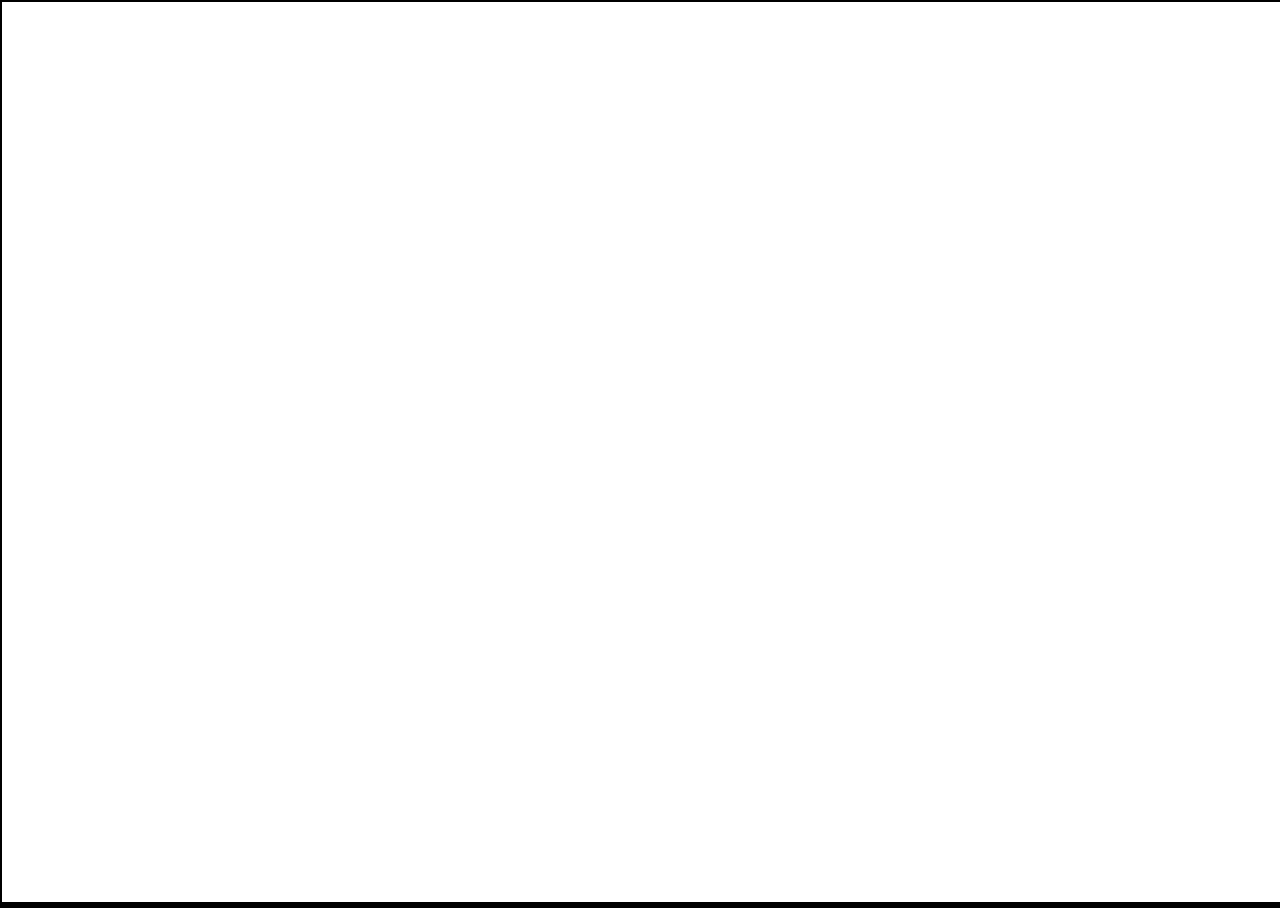
==== Lab1019/index.html @ 4a7e304e "1st commit - from school" ====
<!DOCTYPE html>
<html>
  <head>
    <title>Lab1019</title>
    <link rel="stylesheet" type="text/css" href="mystyles.css">
    <script src="lab1019.js"></script>
    <script src="manRunning.js"></script>
  </head>

  <body>
    <canvas id = "cnv"></canvas>
  </body>
</html>
---- Lab1019/mystyles.css ----
body{
  background-color: black;
  margin:0;
}

#wrapperDiv{
  background-color: #003129;
  height: 833px;
  width: 800px;
  border: solid black 1px;
  margin:auto;
  margin-top: 20px;
}

#button{
  width:100px;
}
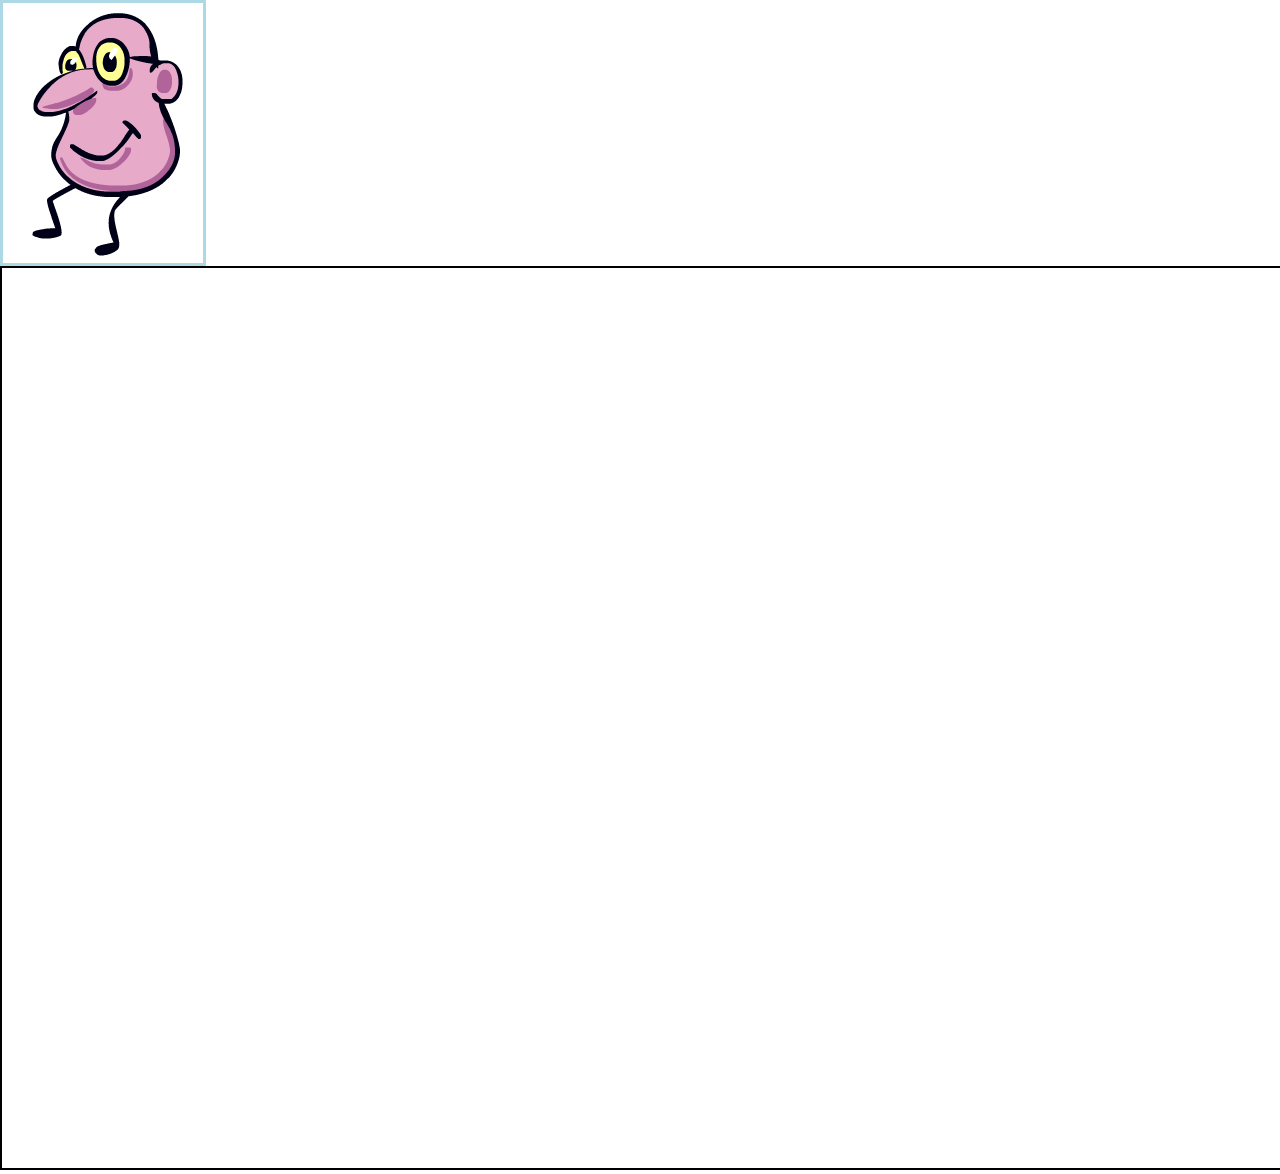
==== commit 29fc68be: "4th commit=school" ====
--- a/Lab1019/index.html
+++ b/Lab1019/index.html
@@ -8,6 +8,7 @@
   </head>
 
   <body>
+    <div id="animationDiv"><div id="innerDiv"></div></div>
     <canvas id = "cnv"></canvas>
   </body>
 </html>
--- a/Lab1019/mystyles.css
+++ b/Lab1019/mystyles.css
@@ -1,5 +1,5 @@
 body{
-  background-color: black;
+  background-color: white;
   margin:0;
 }
 
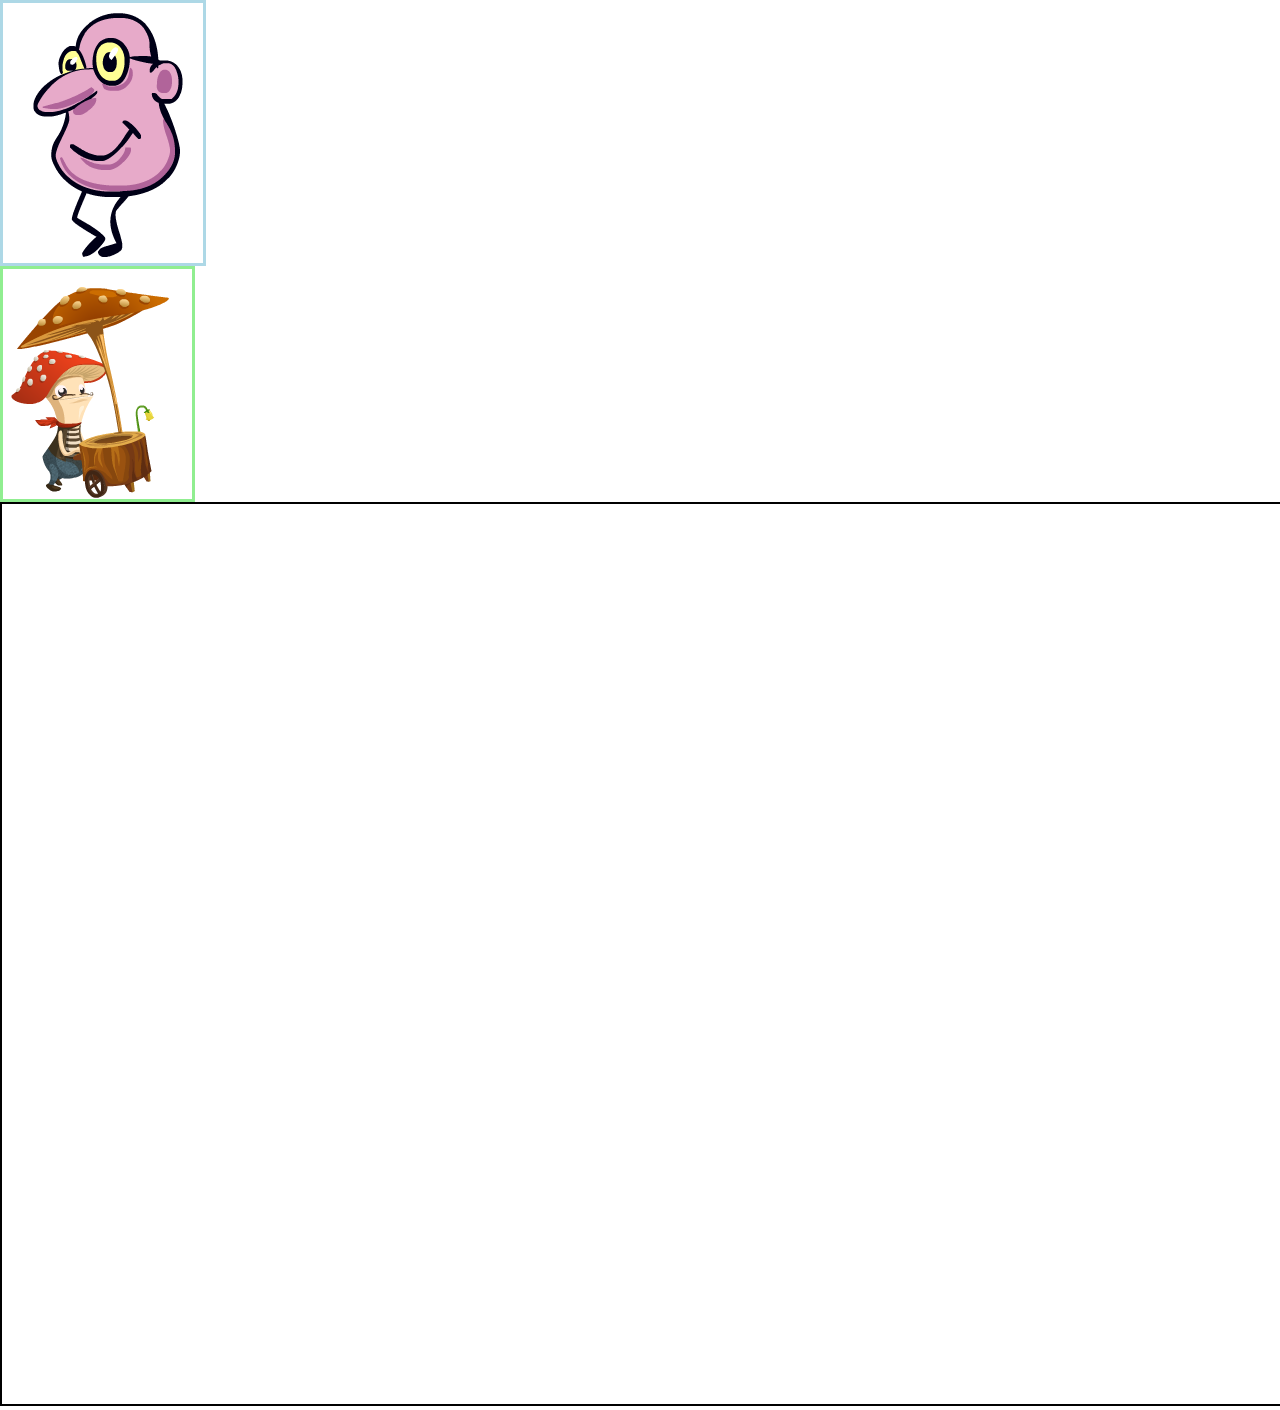
==== commit 52ed1387: "5th commit-school" ====
--- a/Lab1019/index.html
+++ b/Lab1019/index.html
@@ -9,6 +9,7 @@
 
   <body>
     <div id="animationDiv"><div id="innerDiv"></div></div>
+    <div id="mushroomDiv"></div>
     <canvas id = "cnv"></canvas>
   </body>
 </html>
